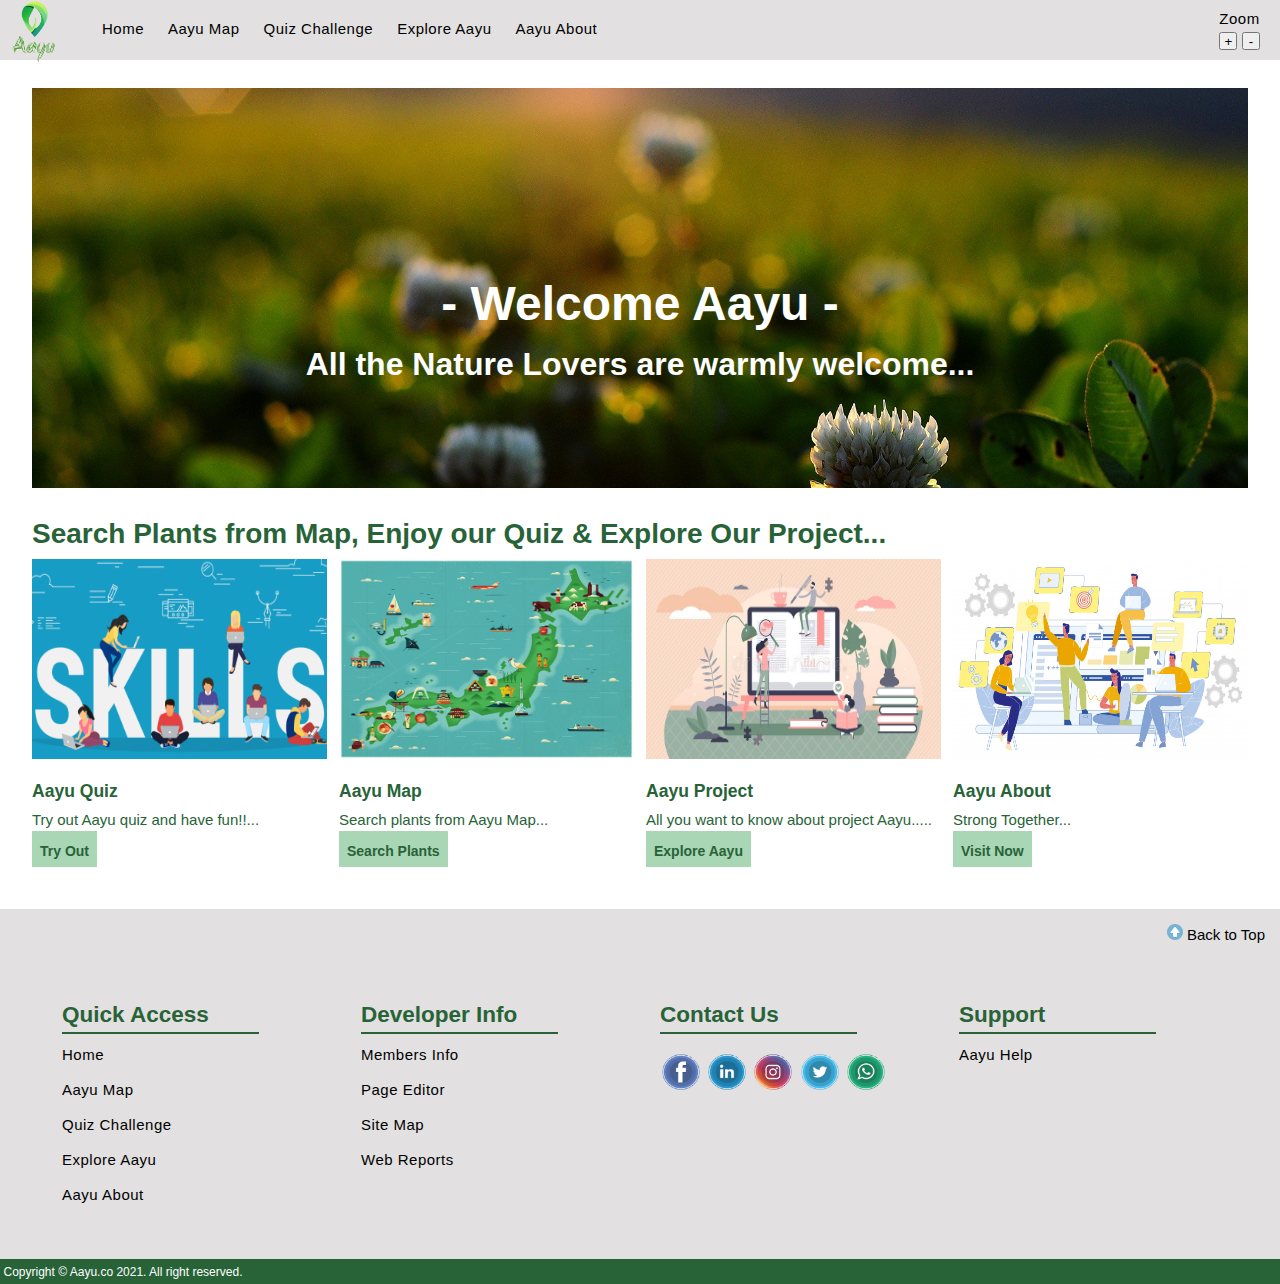
==== index.html @ c0796d6e "update:structure" ====
<!DOCTYPE html>
<html lang="en">

<head>
    <meta charset="UTF-8">
    <meta name="viewport" content="width=device-width, initial-scale=1.0">
    <script src="student2_main.js" defer></script>
    <link rel="stylesheet" href="student2_main.css">
    <title>Aayu</title>
</head>

<body>
    <div id="zoomBtn">


        <!-- menu button -->

        <div class="menuBtn">
            <p>Menu</p>
            <img src="menu.png" alt="menu" width="25px" height="20px">
        </div>


        <!-- menu Bar -->

        <nav class="main">
            <img src="T2.png" alt="travel logo" class="logo">
            <ul class="main-menu">
                <li><a href="student2_main.html">Home</a></li>
                <li><a href="student1/Student1_Product/Student1_Product.html">Aayu Map</a></li>
                <li><a href="Quiz/student3_quiz_home.html">Quiz Challenge</a></li>
                <li><a href="Description/des.html">Explore Aayu</a></li>
                <li><a href="About/about.html">Aayu About</a></li>
            </ul>

            <!-- zoom button -->

            <ul class="menuRgt">
                <p>Zoom</p>
                <button id="bigger" class="zoom" onclick="bigFont()"> + </button>
                <button id="smaller" class="zoom" onclick="smallFont()"> - </button>

            </ul>

        </nav>
        <div class="container">

            <!-- displaytab -->

            <header class="displaytab">
                <h2>- Welcome Aayu -</h2>
                <p>
                    All the Nature Lovers are warmly welcome...
                </p>
            </header>

            <!-- visit titile -->

            <!-- <h5>
    Places To Visit...
</h5> -->

            <!-- menu board 1 -->

            <!-- <section class="menuBrd">
    <div>
        <img src="SL1.jpg" class="subImg" alt="img">
        <h3>Temple of the Tooth</h3>
        <p>Sri Dalada Maligawa ...</p>
        <a href="../post/student2_post.html" class="btns">Read More</a>
    </div>
    <div>
        <img src="SL2.jpg" class="subImg" alt="img">
        <h3>Nine Arches Bridge</h3>
        <p>Nine Arch Bridge is a famous landscape...</p>
        <a href="../../student3/student3_post/student3_post.html" class="btns">Read More</a>
    </div>
    <div>
        <img src="SL3.jpg" class="subImg" alt="img">
        <h3>Sigiriya Fortress</h3>
        <p>Sigiriya is an ancient rock fortress...</p>
        <a href="../../student4/invPost/sigiriya-post.html" class="btns">Read More</a>
    </div>
    <div>
        <img src="SL4.jpg" class="subImg" alt="img">
        <h3>Hikkaduwa</h3>
        <p>Hikkaduwa is the name of a small ...</p>
        <a href="../../student1/Student1_Post/Student1_Post.html" class="btns">Read More</a>
    </div>
</section> -->


            <!-- products -->

            <!-- <section class="products">
    <div class="pSub">
        <h2>Sri Lankan Products</h2>
        <p>Visit our store for high quality products...</p>
        <a href="../../student1/Student1_Product/Student1_Product.html" class="btn1">Click Here</a>
    </div>
</section> -->

            <!-- rate us title -->

            <h5>
                Search Plants from Map, Enjoy our Quiz & Explore Our Project...
            </h5>

            <section class="menuBrd">
                <div>
                    <img src="PR5.jpg" class="subImg" alt="img">
                    <h3>Aayu Quiz</h3>
                    <p>Try out Aayu quiz and have fun!!...</p>
                    <a href="../Quiz/student3_quiz_home.html" class="btns">Try Out </a>
                </div>
                <div>
                    <img src="PR6.jpg" class="subImg" alt="img">
                    <h3>Aayu Map</h3>
                    <p>Search plants from Aayu Map...</p>
                    <a href="../Map/map.html" class="btns">Search Plants</a>
                </div>
                <div>
                    <img src="PR4.jpg" class="subImg" alt="img">
                    <h3>Aayu Project</h3>
                    <p>All you want to know about project Aayu.....</p>
                    <a href="../Description/des.html" class="btns">Explore Aayu </a>
                </div>
                <div>
                    <img src="TM.jpg" class="subImg" alt="img">
                    <h3>Aayu About</h3>
                    <p>Strong Together...</p>
                    <a href="../About/about.html" class="btns">Visit Now</a>
                </div>
            </section>
        </div>

        <!-- footer -->

        <div class="footer">
            <button onclick="backtopFunction()" id="topbtn" class="buttonbt"><img src='arw.png' width="16px"
                    height="16px"> Back to Top</button></i>
            <div class="in-footer">
                <div class="footer-items">
                    <h2>Quick Access</h2>
                    <div class="border"></div>
                    <ul>
                        <a href="student2_main.html">
                            <li>Home</li>
                        </a>
                        <a href="../Map/map.html">
                            <li>Aayu Map</li>
                        </a>
                        <a href="../Quiz/student3_quiz_home.html">
                            <li>Quiz Challenge</li>
                        </a>
                        <a href="../Description/des.html">
                            <li>Explore Aayu</li>
                        </a>
                        <a href="../About/about.html">
                            <li>Aayu About</li>
                        </a>

                    </ul>
                </div>
                <div class="footer-items">
                    <h2>Developer Info</h2>
                    <div class="border"></div>
                    <ul>
                        <a href="../../student3/student3_team/student3_team.html">
                            <li>Members Info</li>
                        </a>
                        <a href="../editor/page-editor.html">
                            <li>Page Editor</li>
                        </a>
                        <a href="../../student4/SiteMap/sitemapSource.html">
                            <li>Site Map</li>
                        </a>
                        <a href="#">
                            <li>Web Reports</li>
                        </a>
                    </ul>
                </div>
                <div class="footer-items">
                    <h2>Contact Us</h2>
                    <div class="border"></div>
                    <div class="social">
                        <a href="https://www.facebook.com/travelmania.quiz.3"><img src='fb.png' width="42px"
                                height="40px"></a>
                        <a href="https://www.linkedin.com/login"><img src='lin.png' width="42px" height="40px"></a>
                        <a href="https://www.instagram.com/travelmaniatravelling/"><img src='ins.png' width="42px"
                                height="40px"></a>
                        <a href="https://twitter.com/login?lang=en"><img src='tw.png' width="42px" height="40px"></a>
                        <a href="https://web.whatsapp.com/"><img src='wha.png' width="42px" height="40px"></a>
                    </div>
                </div>

                <div class="footer-items">
                    <h2>Support</h2>
                    <div class="border"></div>
                    <div class="social-media">
                        <ul>
                            <a href="../form/student2_form.html">
                                <li> Aayu Help</li>
                            </a>
                        </ul>
                    </div>
                </div>
            </div>
        </div>
    </div>
    <div class="footer-bottom">
        Copyright &copy; Aayu.co 2021. All right reserved.
    </div>
    </div>
    </div>
</body>

</html>
---- student2_main.css ----
* {
  box-sizing: border-box;
  margin: 0;
  padding: 0;
}

body {
  font-family: "Segoe UI", Verdana, Geneva, Tahoma, sans-serif;
  background: #ffffff;
  line-height: 1.5;
  font-size: 15px;
  color: #286338;
}

a {
  color: #286338;
  text-decoration: none;
}
ul {
  list-style: none;
}

.container {
  width: 95%;
  max-width: 1100;
  margin: auto;
}

/* zoom btn */

.zoom {
  width: 18px;
  height: 18px;
}

/* main nav bar */

.main {
  display: flex;
  height: 60px;
  padding: 18px 0;
  font-size: 14px;
  align-items: center;
  justify-content: space-between;
  background: rgb(226, 224, 224);
  margin-bottom: 28px;
}

.main-menu {
  display: flex;
}
.main ul.main-menu {
  flex: 1;
  margin-left: 20px;
}

.main .logo {
  width: 70px;
}

.main ul li {
  padding: 0 12px;
}

.main ul li a:hover {
  color: #286338;
  text-underline-position: below;
  border-radius: 2px;
  border-bottom: 2px solid #286338;
}

.menuRgt {
  margin-right: 20px;
}

/* menu button */

.menuBtn {
  cursor: pointer;
  position: absolute;
  top: 6px;
  z-index: 2;
  display: none;
  right: 120px;
}

/* displaytab */
.displaytab {
  width: auto;
  height: 400px;
  background: url("SL31.jpg") no-repeat center/cover;
  display: flex;
  align-items: center;
  text-align: center;
  justify-content: flex-end;
  padding-bottom: 100px;
  margin-bottom: 25px;
  flex-direction: column;
  font-size: 32px;
  font-family: monospace;
  font-weight: bold;
  color: #ffffff;
  text-shadow: #286338;
}

.displaytab h2 .displaytab p {
  margin-bottom: 12px;
}

/* visit title */

h5 {
  font-size: 28px;
  font-weight: bold;
  margin-bottom: 4px;
  color: #286338;
}

/* menu board 1  */
.menuBrd {
  display: grid;
  grid-template-columns: repeat(4, 1fr);
  grid-gap: 12px;
  margin-bottom: 42px;
}

.menuBrd h3 {
  margin-bottom: 5px;
}

.menuBrd a {
  display: inline-block;
  padding-top: 10px;
  color: #286338;
  font-weight: bold;
}
.menuBrd a:hover {
  margin-left: 8px;
}

.menuBrd img {
  width: 100%;
  margin-bottom: 12px;
}

/* buttons for sites */
.btns {
  cursor: pointer;
  border: 0;
  font-weight: bold;
  color: snow;
  background: #a9d6b5;
  font-size: 14px;
  padding: 5px 8px;
  display: inline-block;
}

.btns:hover {
  opacity: 1;
  background: #a3f0b8;
}

/* Products */
.products {
  height: 360px;
  background: url("SL33.jpg") no-repeat center center/cover;
  width: 100%;
  margin-bottom: 20px;
  display: flex;
  align-items: left;
  text-align: center;
  justify-content: flex-end;
  padding-bottom: 50px;
  font-size: 30px;
  color: white;
  flex-direction: column;
}

/* products button */

.btn1 {
  cursor: pointer;
  border: 0;
  font-weight: bold;
  color: #286338;
  background: #d8d4d4;
  font-size: 14px;
  padding: 5px 8px;
  display: inline-block;
}

.btn1:hover {
  opacity: 1;
  background: #e6d4d4;
}

.prioducts .pSub {
  width: 40%;
  padding: 50px 0 0 30px;
}
.products p {
  margin: 10px 0 20px;
}

/* image customizing */

.subImg {
  width: 300px;
  height: 200px;
}

/* footer */
* {
  margin: 0;
  padding: 0;
  font-family: sans-serif;
}
.footer {
  width: 100%;
  background: rgb(226, 224, 224);
  display: block;
  margin: auto;
}
.in-footer {
  width: 95%;
  margin: auto;
  padding: 30px 10px;
  display: flex;
  flex-wrap: wrap;
  box-sizing: border-box;
  justify-content: left;
}
.footer-items {
  width: 25%;
  padding: 10px 20px;
  box-sizing: border-box;
}

.border {
  height: 2px;
  width: 76%;
  background-color: #286338;
}

ul {
  list-style: none;
  color: black;
  font-size: 15px;
  letter-spacing: 0.5px;
}
ul a {
  text-decoration: none;
  outline: none;
  color: black;
  transition: 0.3%;
  letter-spacing: 0.5px;
}
ul a:hover {
  color: #286338;
}
ul li {
  margin: 10px 0;
  height: 25px;
}
li i {
  margin-right: 20px;
}

h4 {
  padding: 10px 0;
  font-size: 25px;
  color: black;
  text-transform: uppercase;
  font-weight: lighter;
}

.social-media {
  width: 100%;
  color: #fff;
  text-align: left;
}
.social-media a {
  text-decoration: none;
}
.social-media i {
  height: 15px;
  width: 15px;
  padding: 14px;
  border: 1px solid white;
  border-radius: 50%;
  color: #fff;
  margin: 20px 10px;
}
.social {
  padding: 18px 0px;
}
.footer-bottom {
  background: #286338;
  color: #fff;
  font-size: 12px;
  padding: 3.5px;
}
.buttonbt {
  padding: 15px;
  float: right;
  font-size: 15px;
  border: none;
  outline: unset;
  text-align: center;
  background-color: transparent;
  text-decoration: none;
  color: black;
  shape-outside: unset;
  position: relative;
  z-index: 98;
  cursor: pointer;
}

/* scale */

@media (max-width: 700px) {
  .menuBtn {
    display: block;
  }

  .menuBtn:hover {
    opacity: 0.5;
  }

  .main ul.main-menu {
    display: block;
    position: absolute;
    top: 0;
    left: 0;
    background: grey;
    border-right: #ccc 1px solid;
    opacity: 0.9;
    padding: 30px;
    width: 50%;
    height: 100%;
    transition: transform 0.5s ease-in-out;
    transform: translateX(-400px);
  }
  .main ul.main-menu.show {
    transform: translateX(-20px);
  }

  .main ul.main-menu li {
    padding: 10px;
    font-size: 15px;
  }

  .mainRgt {
    margin-right: 200px;
  }

  .menuBrd {
    grid-template-columns: repeat(2, 1fr);
  }

  .products .pSub p {
    display: none;
  }

  .products .pSub h2 {
    margin-bottom: 20px;
  }
}

@media (max-width: 500px) {
  .menuBrd {
    grid-template-columns: repeat(1, 1fr);
  }
}
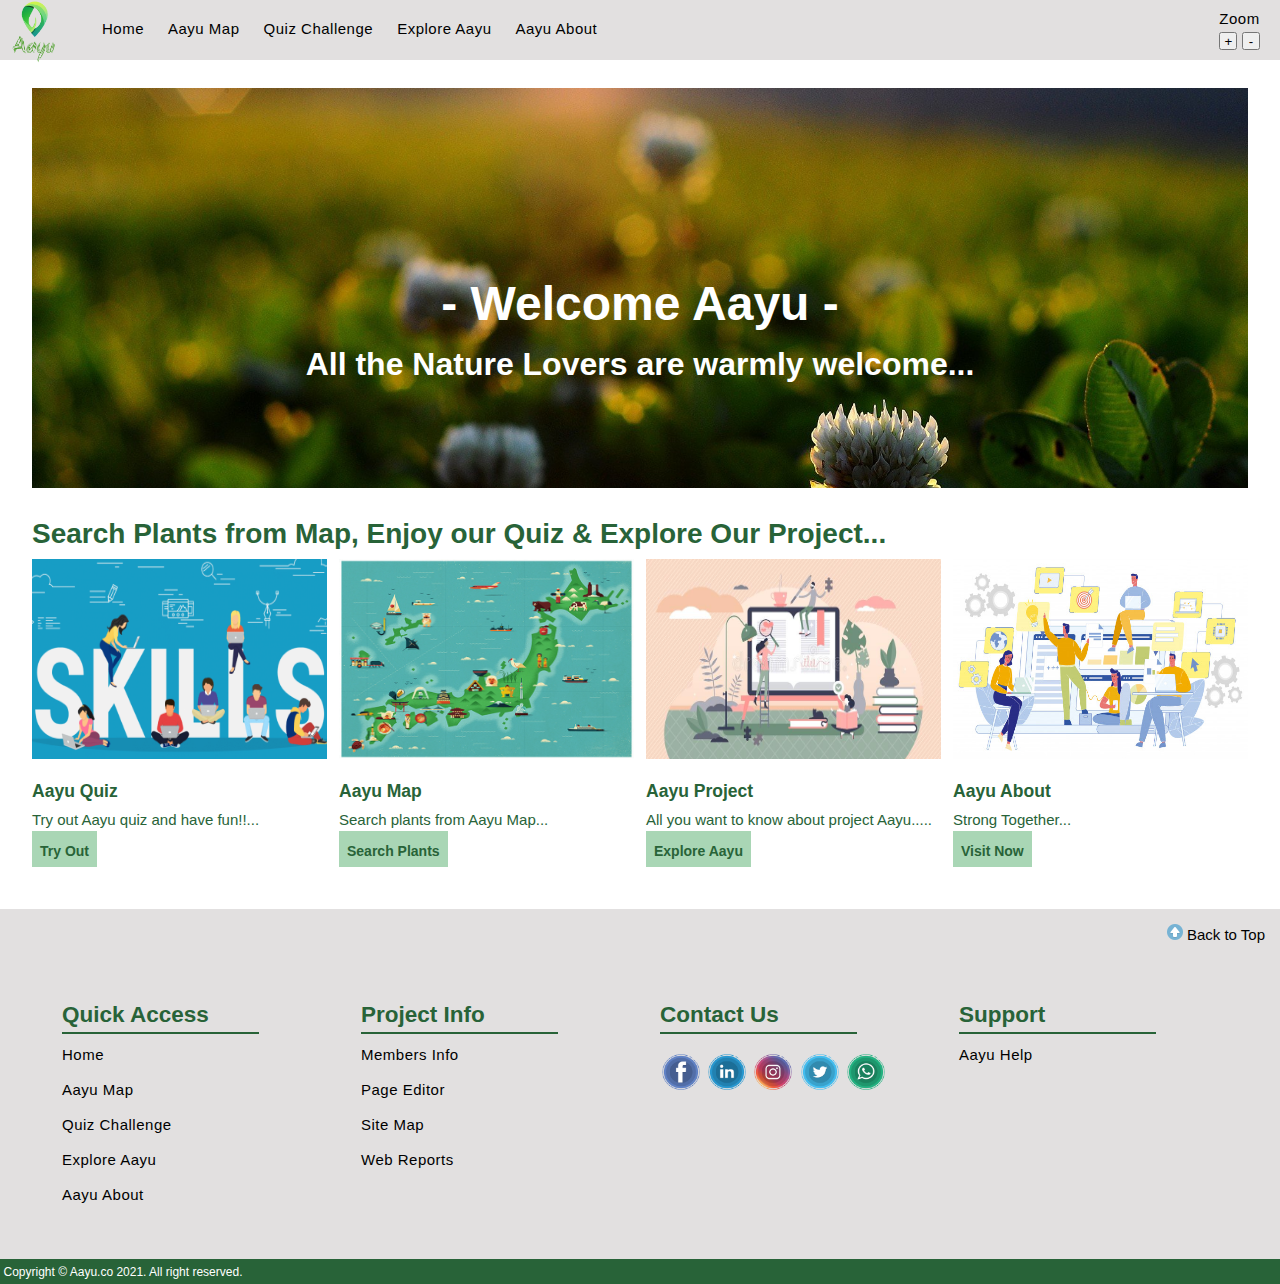
==== commit aa001519: "update: nav" ====
--- a/index.html
+++ b/index.html
@@ -27,7 +27,7 @@
             <img src="T2.png" alt="travel logo" class="logo">
             <ul class="main-menu">
                 <li><a href="student2_main.html">Home</a></li>
-                <li><a href="student1/Student1_Product/Student1_Product.html">Aayu Map</a></li>
+                <li><a href="Map/map.html">Aayu Map</a></li>
                 <li><a href="Quiz/student3_quiz_home.html">Quiz Challenge</a></li>
                 <li><a href="Description/des.html">Explore Aayu</a></li>
                 <li><a href="About/about.html">Aayu About</a></li>
@@ -117,7 +117,7 @@
                     <img src="PR6.jpg" class="subImg" alt="img">
                     <h3>Aayu Map</h3>
                     <p>Search plants from Aayu Map...</p>
-                    <a href="../Map/map.html" class="btns">Search Plants</a>
+                    <a href="./Map/map.html" class="btns">Search Plants</a>
                 </div>
                 <div>
                     <img src="PR4.jpg" class="subImg" alt="img">
@@ -129,7 +129,7 @@
                     <img src="TM.jpg" class="subImg" alt="img">
                     <h3>Aayu About</h3>
                     <p>Strong Together...</p>
-                    <a href="../About/about.html" class="btns">Visit Now</a>
+                    <a href="About/about.html" class="btns">Visit Now</a>
                 </div>
             </section>
         </div>
@@ -144,26 +144,26 @@
                     <h2>Quick Access</h2>
                     <div class="border"></div>
                     <ul>
-                        <a href="student2_main.html">
+                        <a href="index.html">
                             <li>Home</li>
                         </a>
-                        <a href="../Map/map.html">
+                        <a href="Map/map.html">
                             <li>Aayu Map</li>
                         </a>
-                        <a href="../Quiz/student3_quiz_home.html">
+                        <a href="Quiz/student3_quiz_home.html">
                             <li>Quiz Challenge</li>
                         </a>
-                        <a href="../Description/des.html">
+                        <a href="Description/des.html">
                             <li>Explore Aayu</li>
                         </a>
-                        <a href="../About/about.html">
+                        <a href="About/about.html">
                             <li>Aayu About</li>
                         </a>
 
                     </ul>
                 </div>
                 <div class="footer-items">
-                    <h2>Developer Info</h2>
+                    <h2>Project Info</h2>
                     <div class="border"></div>
                     <ul>
                         <a href="../../student3/student3_team/student3_team.html">
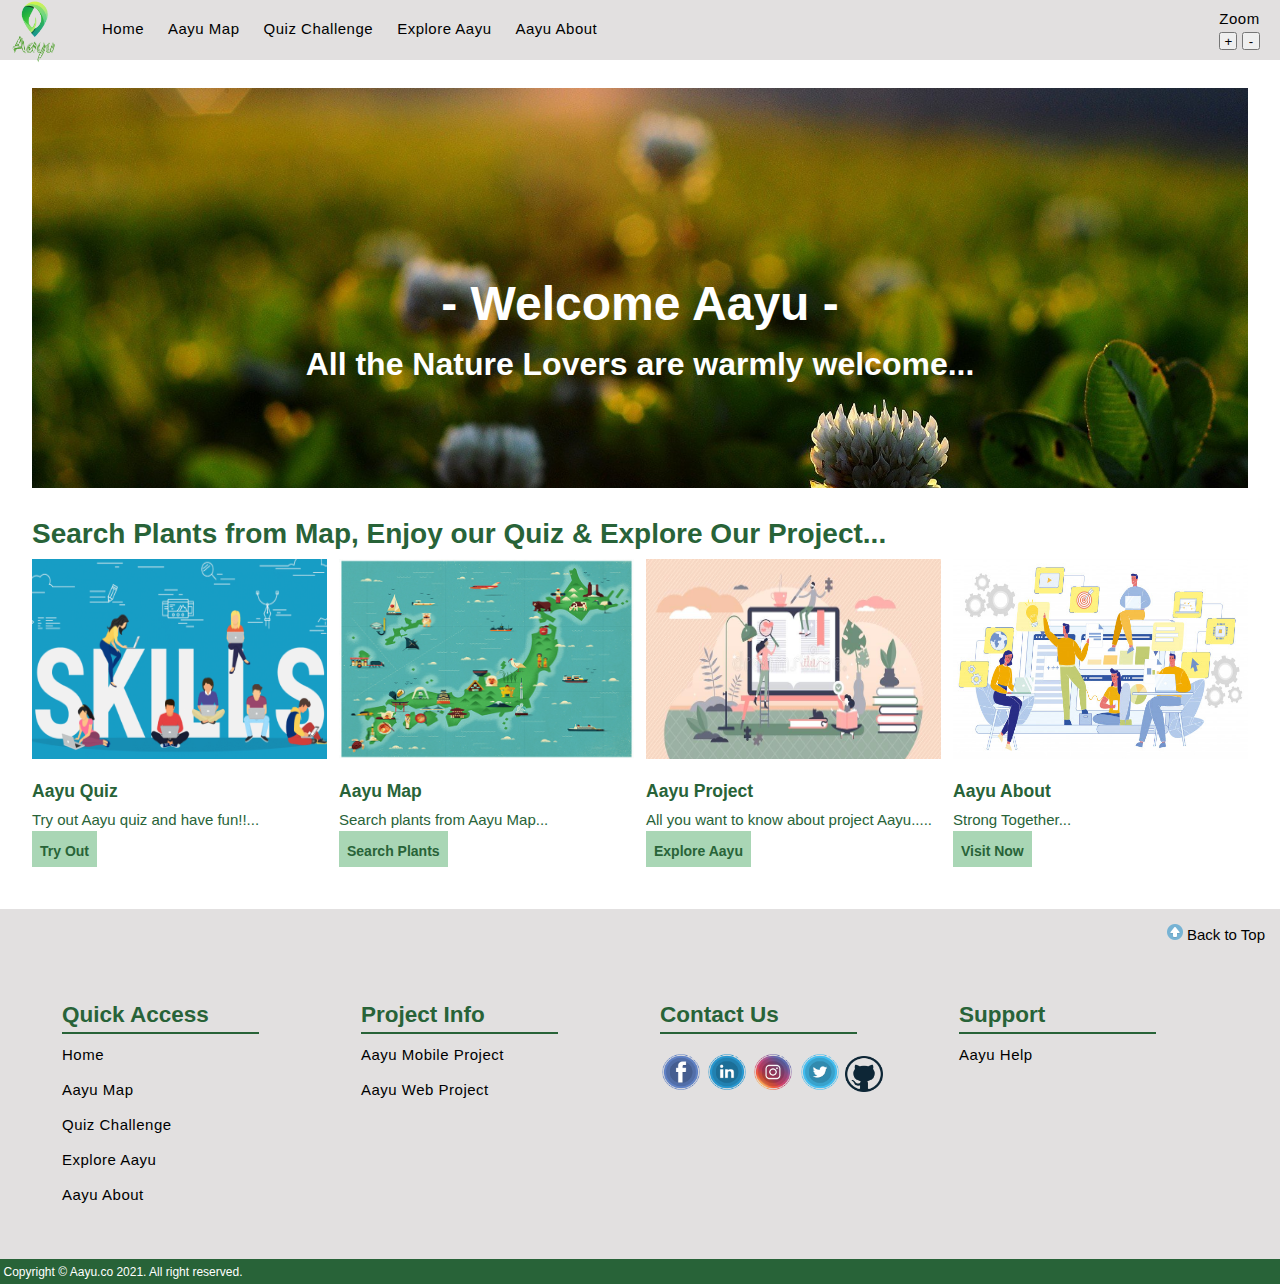
==== commit 7f8a3f71: "update : main page with navigation" ====
--- a/index.html
+++ b/index.html
@@ -26,7 +26,7 @@
         <nav class="main">
             <img src="T2.png" alt="travel logo" class="logo">
             <ul class="main-menu">
-                <li><a href="student2_main.html">Home</a></li>
+                <li><a href="index.html">Home</a></li>
                 <li><a href="Map/map.html">Aayu Map</a></li>
                 <li><a href="Quiz/student3_quiz_home.html">Quiz Challenge</a></li>
                 <li><a href="Description/des.html">Explore Aayu</a></li>
@@ -111,19 +111,19 @@
                     <img src="PR5.jpg" class="subImg" alt="img">
                     <h3>Aayu Quiz</h3>
                     <p>Try out Aayu quiz and have fun!!...</p>
-                    <a href="../Quiz/student3_quiz_home.html" class="btns">Try Out </a>
+                    <a href="Quiz/student3_quiz_home.html" class="btns">Try Out </a>
                 </div>
                 <div>
                     <img src="PR6.jpg" class="subImg" alt="img">
                     <h3>Aayu Map</h3>
                     <p>Search plants from Aayu Map...</p>
-                    <a href="./Map/map.html" class="btns">Search Plants</a>
+                    <a href="Map/map.html" class="btns">Search Plants</a>
                 </div>
                 <div>
                     <img src="PR4.jpg" class="subImg" alt="img">
                     <h3>Aayu Project</h3>
                     <p>All you want to know about project Aayu.....</p>
-                    <a href="../Description/des.html" class="btns">Explore Aayu </a>
+                    <a href="Description/des.html" class="btns">Explore Aayu </a>
                 </div>
                 <div>
                     <img src="TM.jpg" class="subImg" alt="img">
@@ -136,77 +136,71 @@
 
         <!-- footer -->
 
-        <div class="footer">
-            <button onclick="backtopFunction()" id="topbtn" class="buttonbt"><img src='arw.png' width="16px"
-                    height="16px"> Back to Top</button></i>
-            <div class="in-footer">
-                <div class="footer-items">
-                    <h2>Quick Access</h2>
-                    <div class="border"></div>
+    <div class="footer">
+        <button onclick="backtopFunction()" id="topbtn" class="buttonbt"><img src='arw.png' width="16px" height="16px">
+            Back to Top</button></i>
+        <div class="in-footer">
+            <div class="footer-items">
+                <h2>Quick Access</h2>
+                <div class="border"></div>
+                <ul>
+                    <a href="index.html">
+                        <li>Home</li>
+                    </a>
+                    <a href="Map/map.html">
+                        <li>Aayu Map</li>
+                    </a>
+                    <a href="Quiz/student3_quiz_home.html">
+                        <li>Quiz Challenge</li>
+                    </a>
+                    <a href="Description/des.html">
+                        <li>Explore Aayu</li>
+                    </a>
+                    <a href="About/about.html">
+                        <li>Aayu About</li>
+                    </a>
+
+                </ul>
+            </div>
+            <div class="footer-items">
+                <h2>Project Info</h2>
+                <div class="border"></div>
+                <ul>
+                    <a href="https://github.com/Aayu-Mobile-Application/project-aayu">
+                        <li>Aayu Mobile Project </li>
+                    </a>
+                    <a href="https://github.com/Aayu-Mobile-Application/Aayu-Website-extra-work">
+                        <li>Aayu Web Project </li>
+                    </a>
+                </ul>
+            </div>
+            <div class="footer-items">
+                <h2>Contact Us</h2>
+                <div class="border"></div>
+                <div class="social">
+                    <a href="#"><img src='fb.png' width="42px"
+                            height="40px"></a>
+                    <a href="#"><img src='lin.png' width="42px" height="40px"></a>
+                    <a href="#"><img src='ins.png' width="42px"
+                            height="40px"></a>
+                    <a href="#"><img src='tw.png' width="42px" height="40px"></a>
+                    <a href="https://github.com/Aayu-Mobile-Application"><img src='wha.png' width="38px" height="36px"></a>
+                </div>
+            </div>
+
+            <div class="footer-items">
+                <h2>Support</h2>
+                <div class="border"></div>
+                <div class="social-media">
                     <ul>
-                        <a href="index.html">
-                            <li>Home</li>
-                        </a>
-                        <a href="Map/map.html">
-                            <li>Aayu Map</li>
-                        </a>
-                        <a href="Quiz/student3_quiz_home.html">
-                            <li>Quiz Challenge</li>
-                        </a>
-                        <a href="Description/des.html">
-                            <li>Explore Aayu</li>
-                        </a>
-                        <a href="About/about.html">
-                            <li>Aayu About</li>
-                        </a>
-
-                    </ul>
-                </div>
-                <div class="footer-items">
-                    <h2>Project Info</h2>
-                    <div class="border"></div>
-                    <ul>
-                        <a href="../../student3/student3_team/student3_team.html">
-                            <li>Members Info</li>
-                        </a>
-                        <a href="../editor/page-editor.html">
-                            <li>Page Editor</li>
-                        </a>
-                        <a href="../../student4/SiteMap/sitemapSource.html">
-                            <li>Site Map</li>
-                        </a>
-                        <a href="#">
-                            <li>Web Reports</li>
+                        <a href="mailto:develop.aayu@gmail.com">
+                            <li> Aayu Help</li>
                         </a>
                     </ul>
                 </div>
-                <div class="footer-items">
-                    <h2>Contact Us</h2>
-                    <div class="border"></div>
-                    <div class="social">
-                        <a href="https://www.facebook.com/travelmania.quiz.3"><img src='fb.png' width="42px"
-                                height="40px"></a>
-                        <a href="https://www.linkedin.com/login"><img src='lin.png' width="42px" height="40px"></a>
-                        <a href="https://www.instagram.com/travelmaniatravelling/"><img src='ins.png' width="42px"
-                                height="40px"></a>
-                        <a href="https://twitter.com/login?lang=en"><img src='tw.png' width="42px" height="40px"></a>
-                        <a href="https://web.whatsapp.com/"><img src='wha.png' width="42px" height="40px"></a>
-                    </div>
-                </div>
-
-                <div class="footer-items">
-                    <h2>Support</h2>
-                    <div class="border"></div>
-                    <div class="social-media">
-                        <ul>
-                            <a href="../form/student2_form.html">
-                                <li> Aayu Help</li>
-                            </a>
-                        </ul>
-                    </div>
-                </div>
             </div>
         </div>
+    </div>
     </div>
     <div class="footer-bottom">
         Copyright &copy; Aayu.co 2021. All right reserved.
